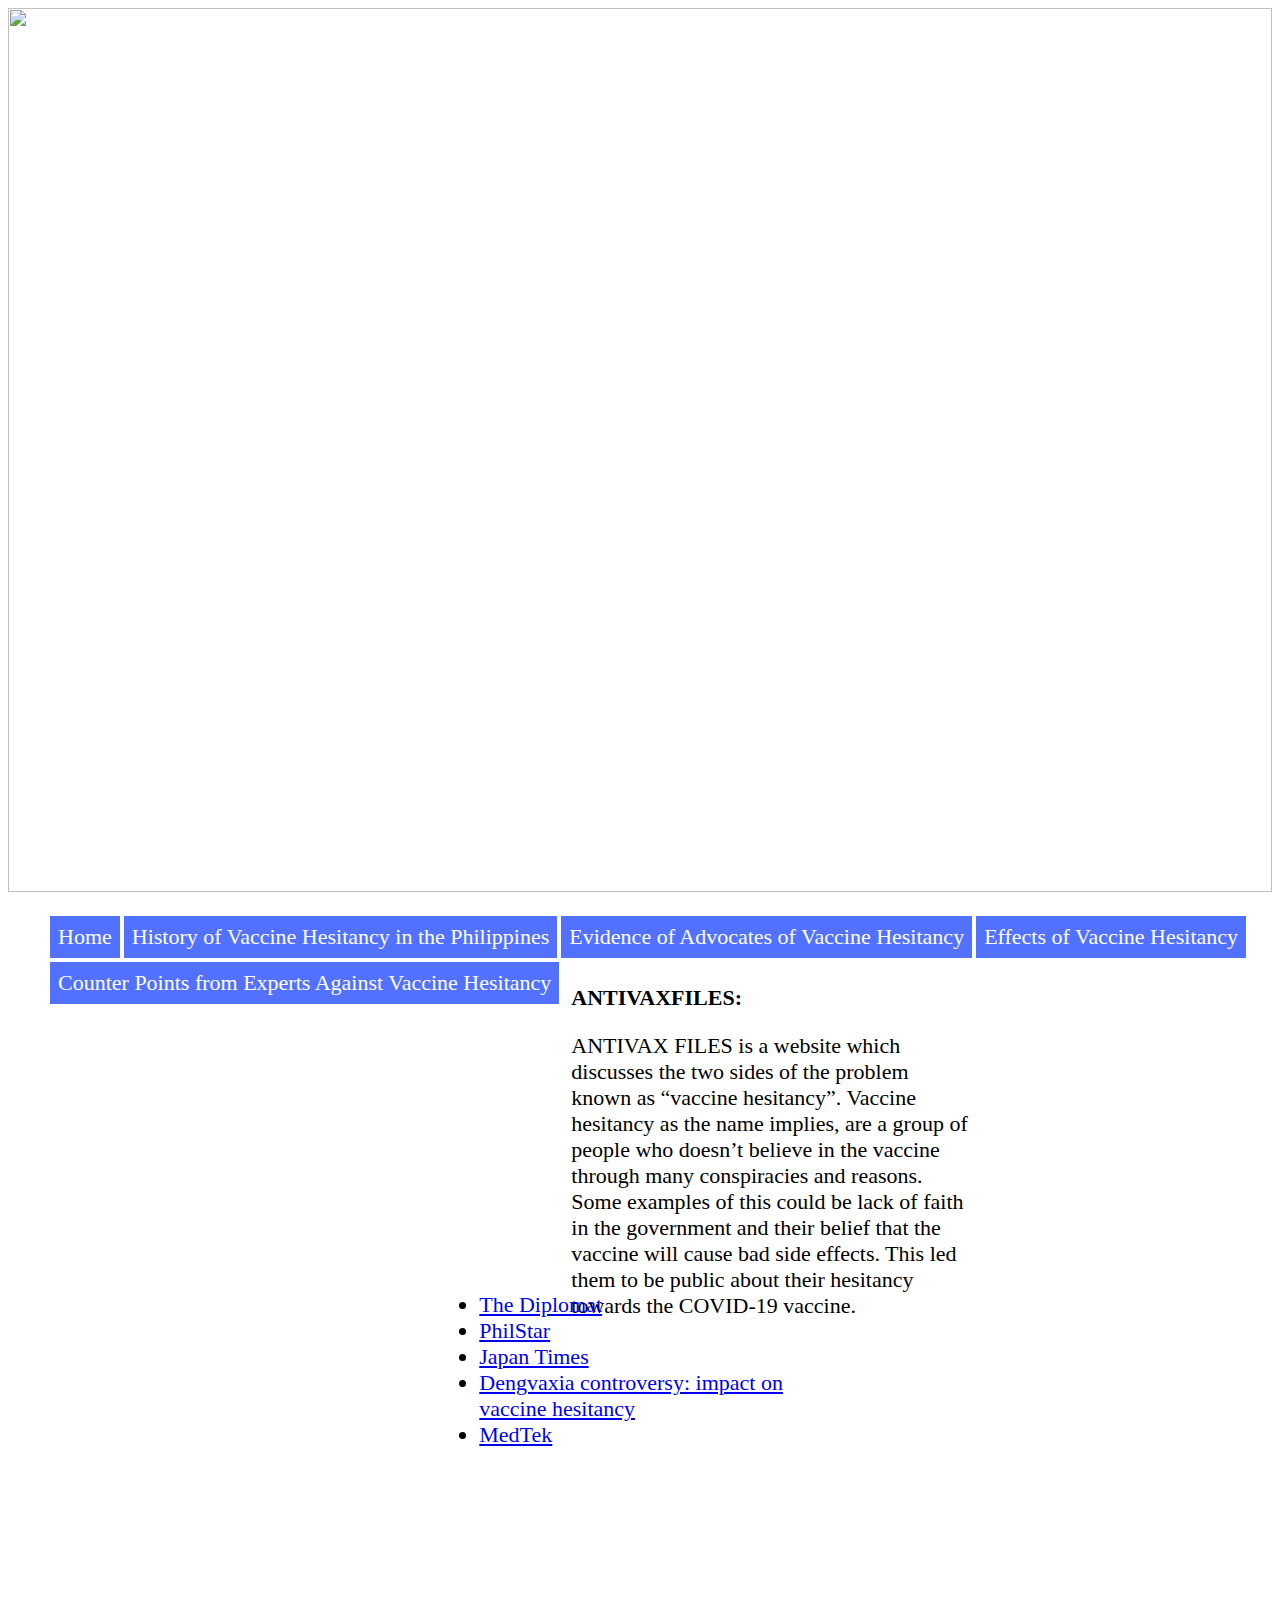
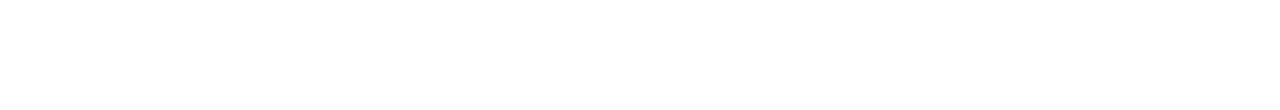
==== index.html @ 2458c81e "Computer Science Phase 1 Project" ====
<DOCTYPE html>
<html>
<head>
<title>Antivax Files</title>

<meta charset="UTF-8">
<meta name="author" content="Angelo Miguel G. Vinluan">
<meta name="keywords" content="HTML, CSS, JavaScript">
<meta name="revised" content="10-19-2021">

<link rel="icon" href="icon.png" type="image/gif">
<link href="../css/style.css" rel="stylesheet" type="text/css" />

</head>

<body>
		<header id = "index-header">
				<img id="index-header-image" class = "header-img"src ='../images/Antivax.png'></img>
				<nav id = "index-navigation" class = "header-nav">
					<ul>
						<li class ="navigation-ul"><a href="index.html" class ="header-navigation-a" id = "nav-home">Home</a></li>
						<li class ="navigation-ul"><a href="history.html" class ="header-navigation-a" id = "nav-history">History of Vaccine Hesitancy in the Philippines</a></li>
						<li class ="navigation-ul"><a href="evidence.html" class ="header-navigation-a" id = "nav-evidence">Evidence of Advocates of Vaccine Hesitancy</a></li>
						<li class ="navigation-ul"><a href="effects.html" class ="header-navigation-a" id = "nav-effects">Effects of Vaccine Hesitancy</a></li>
						<li class ="navigation-ul"><a href="counter-points.html" class ="header-navigation-a" id = "counter-points">Counter Points from Experts Against Vaccine Hesitancy</a></li>
					</ul>
				</nav>
			</header>
		<section id = "index-section-left">
			<header id = "index-left-header">
				<h1>
	   ANTIVAXFILES:
				</h1>
			</header>
			<article id= "index-left-article">
				<p>
				ANTIVAX FILES is a website which discusses the two sides of the problem known as “vaccine hesitancy”. Vaccine hesitancy as the name implies, are a group of people who doesn’t believe in the vaccine through many conspiracies and reasons. Some examples of this could be lack of faith in the government and their belief that the vaccine will cause bad side effects. This led them to be public about their hesitancy towards the COVID-19 vaccine.
				</p>
			</article>
		</section>
		<section id="index-section-center">
			<video id="index-center-video" width="320" height="240" autoplay loop muted><
				<source src="../mmfiles/Presentation0.mp4" type="video/mp4">
				Your browser does not support the video tag.
		</video>
			<img id="index-center-image"></img>
		</section>
		<section id= "index-right-article">
			<nav>
				<ul>
			  <li><a href="https://thediplomat.com/2021/03/from-dengvaxia-to-sinovac-vaccine-hesitancy-in-the-philippines/">
					The Diplomat 
					</a></li>
			  <li><a href="https://www.philstar.com/headlines/2021/09/19/2128217/covid-19-deniers-anti-vaccine-protesters-get-warning-pnp-chief">
					PhilStar
					</a></li>
			  <li><a href="https://www.japantimes.co.jp/news/2017/12/11/asia-pacific/science-health-asia-pacific/philippines-snubbed-advice-experts-tread-incrementally-pursuing-child-dengue-immunizations/">
					Japan Times 
					</a></li>
					<li><a href="https://www.jogh.org/documents/issue201802/jogh-08-020312.pdf">
					Dengvaxia controversy: impact on vaccine hesitancy
					</a></li>
			  <li><a href="https://medtek.com.ph/2018/03/13/filipino-parents-against-vaccination-aftermath/">
					MedTek 
					</a></li>
				</ul>
			</nav>
			<video id="index-right-video" width="320" height="240" autoplay loop muted><
				<source src="../mmfiles/index-video.mp4" type="video/mp4">
				Your browser does not support the video tag.
			</video>
		</section>





</body>

</html>
---- css/style.css ----
* {
	font-size: 22px;
  box-sizing: border-box;
}

header{
 width: 100%;
 margin:0px;
}

#index-header-image{
 width: 100%;
}
 
.navigation-ul {
  
  float: left;
  list-style-type: none;
  z-index: 5;
  
}

.header-nav{
 margin-left: auto;
 margin-right: auto;

}

.header-navigation-a {
  display: block;
  text-decoration: none;
  padding: 8px;
  background-color:  #5271ff;
  color: white;
  border: 2px solid white;
}

.header-navigation-a:hover{
 font-size: 110%;
 color: lightskyblue;
 
}





/* Create three equal columns that floats next to each other */
section {
  float: left;
  width: 33.33%;
  padding: 10px;
  height: 300px; /* Should be removed. Only for demonstration */
}

/* Clear floats after the columns */
.row:after {
  content: "";
  display: table;
  clear: both;
}

@media (max-width: 600px) {
  .column {
    width: 100%;
  }
}
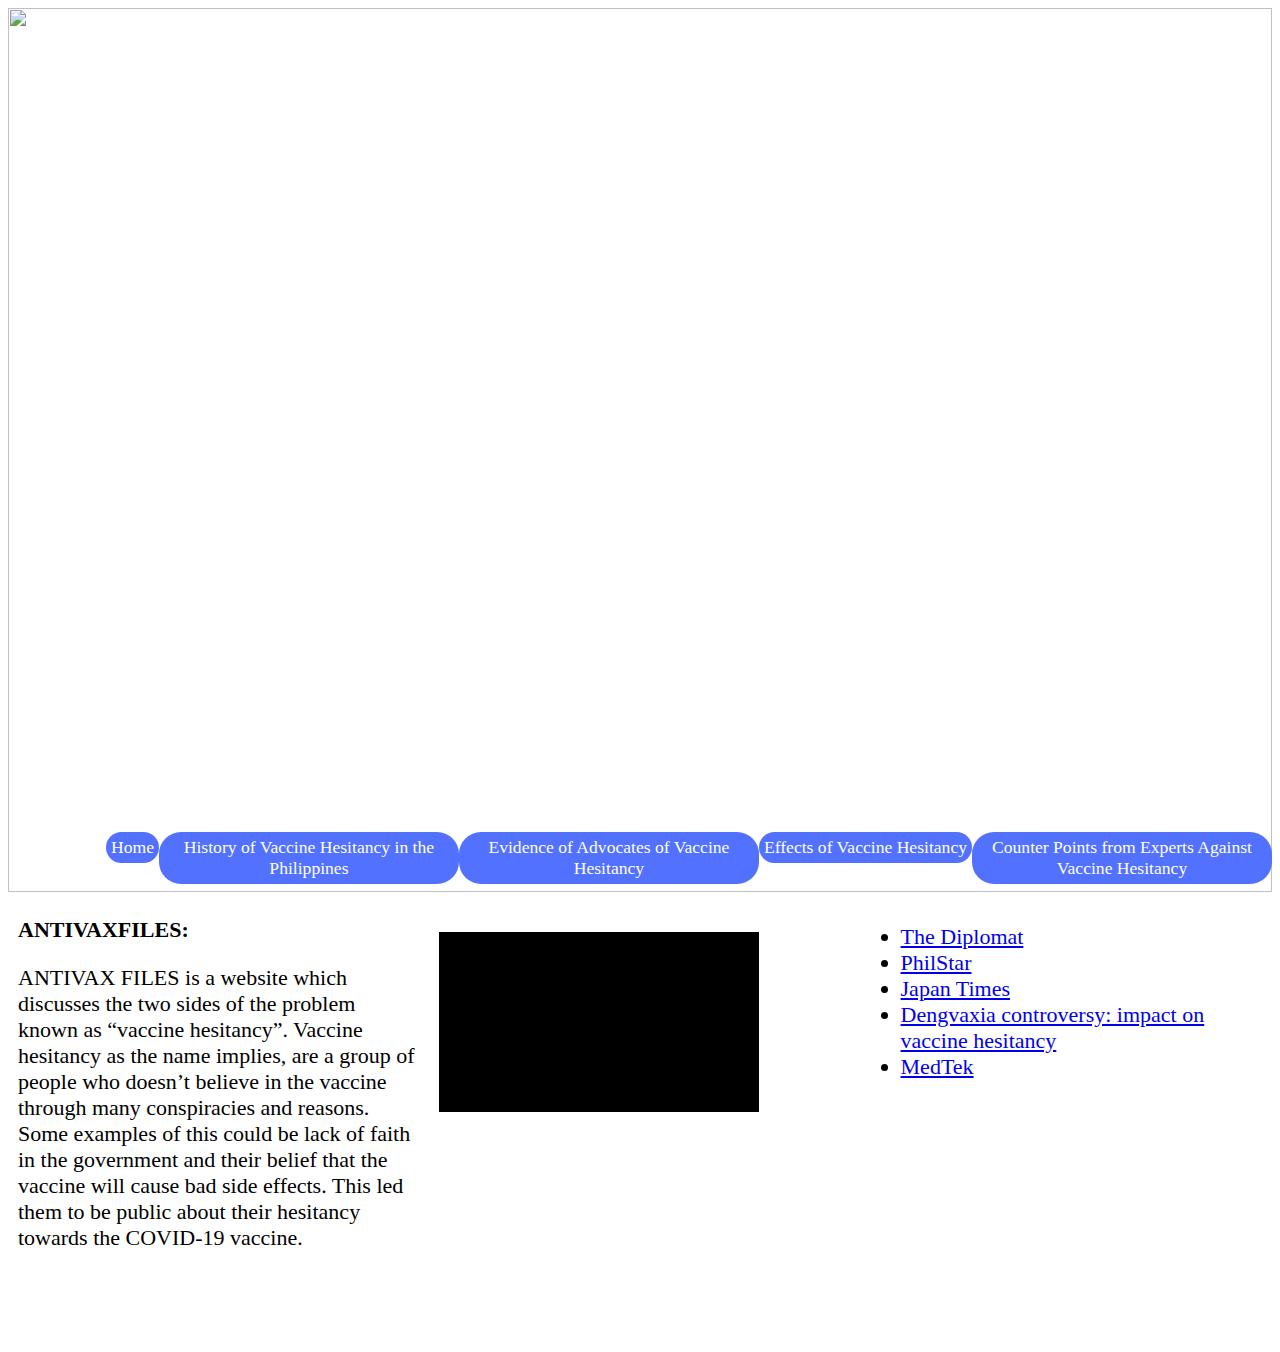
==== commit 1f2b87ef: "Navigation on Image" ====
--- a/index.html
+++ b/index.html
@@ -2,7 +2,6 @@
 <html>
 <head>
 <title>Antivax Files</title>
-
 <meta charset="UTF-8">
 <meta name="author" content="Angelo Miguel G. Vinluan">
 <meta name="keywords" content="HTML, CSS, JavaScript">
@@ -17,12 +16,12 @@
 		<header id = "index-header">
 				<img id="index-header-image" class = "header-img"src ='../images/Antivax.png'></img>
 				<nav id = "index-navigation" class = "header-nav">
-					<ul>
-						<li class ="navigation-ul"><a href="index.html" class ="header-navigation-a" id = "nav-home">Home</a></li>
-						<li class ="navigation-ul"><a href="history.html" class ="header-navigation-a" id = "nav-history">History of Vaccine Hesitancy in the Philippines</a></li>
-						<li class ="navigation-ul"><a href="evidence.html" class ="header-navigation-a" id = "nav-evidence">Evidence of Advocates of Vaccine Hesitancy</a></li>
-						<li class ="navigation-ul"><a href="effects.html" class ="header-navigation-a" id = "nav-effects">Effects of Vaccine Hesitancy</a></li>
-						<li class ="navigation-ul"><a href="counter-points.html" class ="header-navigation-a" id = "counter-points">Counter Points from Experts Against Vaccine Hesitancy</a></li>
+					<ul id = "navigation-ul">
+						<li class ="navigation-li"><a href="index.html" class ="header-navigation-a" id = "nav-home">Home</a></li>
+						<li class ="navigation-li"><a href="history.html" class ="header-navigation-a" id = "nav-history">History of Vaccine Hesitancy in the Philippines</a></li>
+						<li class ="navigation-li"><a href="evidence.html" class ="header-navigation-a" id = "nav-evidence">Evidence of Advocates of Vaccine Hesitancy</a></li>
+						<li class ="navigation-li"><a href="effects.html" class ="header-navigation-a" id = "nav-effects">Effects of Vaccine Hesitancy</a></li>
+						<li class ="navigation-li"><a href="counter-points.html" class ="header-navigation-a" id = "counter-points">Counter Points from Experts Against Vaccine Hesitancy</a></li>
 					</ul>
 				</nav>
 			</header>
--- a/css/style.css
+++ b/css/style.css
@@ -1,67 +1,65 @@
 * {
-	font-size: 22px;
+  font-size: 22px;
   box-sizing: border-box;
 }
 
-header{
- width: 100%;
- margin:0px;
+header {
+  width: 100%;
+  margin: 0px;
 }
 
-#index-header-image{
- width: 100%;
+#index-header-image {
+  width: 100%;
+  z-index: -1;
 }
- 
-.navigation-ul {
-  
+
+.navigation-li {
   float: left;
   list-style-type: none;
-  z-index: 5;
-  
 }
 
-.header-nav{
- margin-left: auto;
- margin-right: auto;
+#navigation-ul {
+  margin-top: -5%;
+}
 
+.header-nav {
+  float: right;
+  position: relative;
+  z-index: 3;
 }
 
 .header-navigation-a {
+  position: relative;
   display: block;
   text-decoration: none;
-  padding: 8px;
-  background-color:  #5271ff;
+  padding: 4px;
+  background-color: #5271ff;
   color: white;
-  border: 2px solid white;
+  border: 1px solid transparent;
+  border-radius: 22px;
+  font-size: 80%;
+  padding-top: 1000 px;
+  max-width: 300px;
+  text-align: center;
+  z-index: 3;
 }
 
-.header-navigation-a:hover{
- font-size: 110%;
- color: lightskyblue;
- 
+.header-navigation-a:hover {
+  font-size: 110%;
+  color: lightskyblue;
+  border-color: #fff;
 }
-
-
-
-
 
 /* Create three equal columns that floats next to each other */
 section {
   float: left;
   width: 33.33%;
   padding: 10px;
-  height: 300px; /* Should be removed. Only for demonstration */
 }
 
 /* Clear floats after the columns */
 .row:after {
-  content: "";
+  content: '';
   display: table;
   clear: both;
 }
-
-@media (max-width: 600px) {
-  .column {
-    width: 100%;
-  }
-}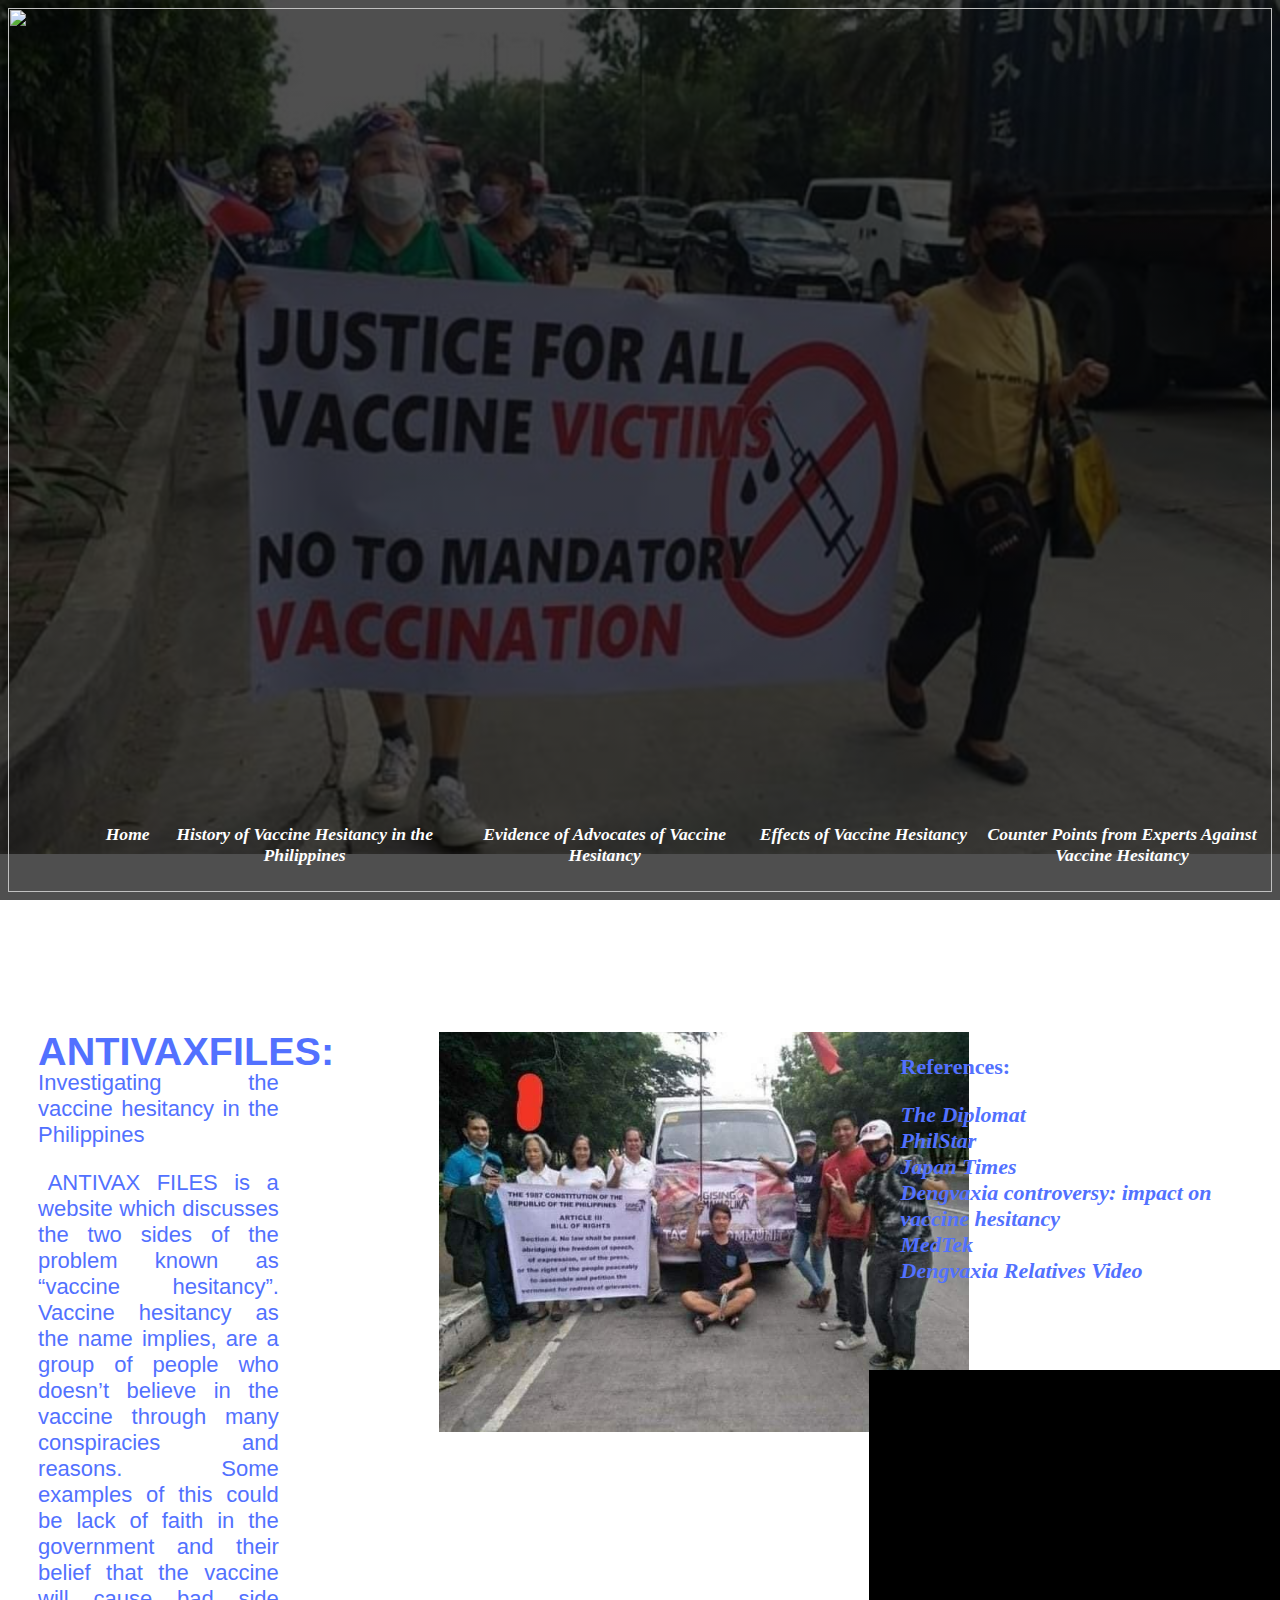
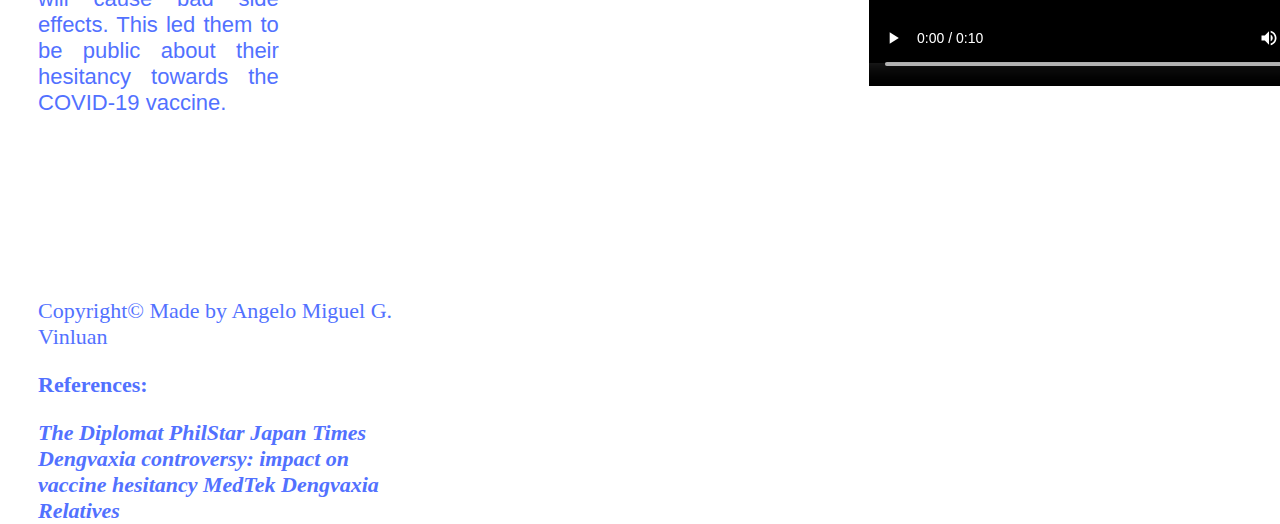
==== commit 9ccedb6f: "CompSci Phase 1 Project" ====
--- a/index.html
+++ b/index.html
@@ -13,67 +13,85 @@
 </head>
 
 <body>
-		<header id = "index-header">
-				<img id="index-header-image" class = "header-img"src ='../images/Antivax.png'></img>
-				<nav id = "index-navigation" class = "header-nav">
-					<ul id = "navigation-ul">
-						<li class ="navigation-li"><a href="index.html" class ="header-navigation-a" id = "nav-home">Home</a></li>
-						<li class ="navigation-li"><a href="history.html" class ="header-navigation-a" id = "nav-history">History of Vaccine Hesitancy in the Philippines</a></li>
-						<li class ="navigation-li"><a href="evidence.html" class ="header-navigation-a" id = "nav-evidence">Evidence of Advocates of Vaccine Hesitancy</a></li>
-						<li class ="navigation-li"><a href="effects.html" class ="header-navigation-a" id = "nav-effects">Effects of Vaccine Hesitancy</a></li>
-						<li class ="navigation-li"><a href="counter-points.html" class ="header-navigation-a" id = "counter-points">Counter Points from Experts Against Vaccine Hesitancy</a></li>
-					</ul>
-				</nav>
-			</header>
-		<section id = "index-section-left">
-			<header id = "index-left-header">
-				<h1>
-	   ANTIVAXFILES:
-				</h1>
-			</header>
-			<article id= "index-left-article">
-				<p>
+	<header id = "index-header">
+		<img id="index-header-image" class = "header-img"src ='../images/Antivax.png'></img>
+		<nav id = "index-navigation" class = "header-nav">
+			<ul id = "navigation-ul">
+				<li class ="navigation-li"><a href="index.html" class ="header-navigation-a" id = "nav-home">Home</a></li>
+				<li class ="navigation-li"><a href="htdocs/history.html" class ="header-navigation-a" id = "nav-history">History of Vaccine Hesitancy in the Philippines</a></li>
+				<li class ="navigation-li"><a href="evidence.html" class ="header-navigation-a" id = "nav-evidence">Evidence of Advocates of Vaccine Hesitancy</a></li>
+				<li class ="navigation-li"><a href="effects.html" class ="header-navigation-a" id = "nav-effects">Effects of Vaccine Hesitancy</a></li>
+				<li class ="navigation-li"><a href="counter-points.html" class ="header-navigation-a" id = "counter-points">Counter Points from Experts Against Vaccine Hesitancy</a></li>
+			</ul>
+		</nav>
+	</header>
+	<section id = "index-section-left">
+		<header id = "index-left-header">
+			<h1>
+	   			ANTIVAXFILES:
+			</h1>
+			<p id = "header-quote"> Investigating the vaccine hesitancy in the Philippines </p>
+		</header>
+		<article id= "index-left-article">
+			<p>
 				ANTIVAX FILES is a website which discusses the two sides of the problem known as “vaccine hesitancy”. Vaccine hesitancy as the name implies, are a group of people who doesn’t believe in the vaccine through many conspiracies and reasons. Some examples of this could be lack of faith in the government and their belief that the vaccine will cause bad side effects. This led them to be public about their hesitancy towards the COVID-19 vaccine.
-				</p>
-			</article>
-		</section>
-		<section id="index-section-center">
-			<video id="index-center-video" width="320" height="240" autoplay loop muted><
-				<source src="../mmfiles/Presentation0.mp4" type="video/mp4">
-				Your browser does not support the video tag.
-		</video>
-			<img id="index-center-image"></img>
-		</section>
-		<section id= "index-right-article">
-			<nav>
-				<ul>
-			  <li><a href="https://thediplomat.com/2021/03/from-dengvaxia-to-sinovac-vaccine-hesitancy-in-the-philippines/">
+			</p>
+		</article>
+		<footer> 
+			Copyright©  Made by Angelo Miguel G. Vinluan
+			<h3> References: </h3>
+			<a href="https://thediplomat.com/2021/03/from-dengvaxia-to-sinovac-vaccine-hesitancy-in-the-philippines/">
+				The Diplomat 
+			</a>
+			<a href="https://www.philstar.com/headlines/2021/09/19/2128217/covid-19-deniers-anti-vaccine-protesters-get-warning-pnp-chief">
+				PhilStar
+			</a>
+			<a href="https://www.japantimes.co.jp/news/2017/12/11/asia-pacific/science-health-asia-pacific/philippines-snubbed-advice-experts-tread-incrementally-pursuing-child-dengue-immunizations/">
+				Japan Times 
+			</a>
+			<a href="https://www.jogh.org/documents/issue201802/jogh-08-020312.pdf">
+				Dengvaxia controversy: impact on vaccine hesitancy
+			</a>
+			<a href="https://medtek.com.ph/2018/03/13/filipino-parents-against-vaccination-aftermath/">
+				MedTek 
+			</a>
+			<a href="https://fb.watch/a0ytNOjH6e/">
+				Dengvaxia Relatives
+			</a>
+		</footer>
+	</section>
+	<section id="index-section-center">
+		<img id="index-center-image"></img>
+		<img src= "images/image1.jpg" width="530" height="400";></img>
+	</section>
+	<section id="index-right-article">
+		<nav>
+			<ul id="links">
+				<h3 id= "references"> References: </h3>
+			  	<li><a href="https://thediplomat.com/2021/03/from-dengvaxia-to-sinovac-vaccine-hesitancy-in-the-philippines/">
 					The Diplomat 
-					</a></li>
-			  <li><a href="https://www.philstar.com/headlines/2021/09/19/2128217/covid-19-deniers-anti-vaccine-protesters-get-warning-pnp-chief">
+				</a></li>
+			  	<li><a href="https://www.philstar.com/headlines/2021/09/19/2128217/covid-19-deniers-anti-vaccine-protesters-get-warning-pnp-chief">
 					PhilStar
-					</a></li>
-			  <li><a href="https://www.japantimes.co.jp/news/2017/12/11/asia-pacific/science-health-asia-pacific/philippines-snubbed-advice-experts-tread-incrementally-pursuing-child-dengue-immunizations/">
+				</a></li>
+			 	<li><a href="https://www.japantimes.co.jp/news/2017/12/11/asia-pacific/science-health-asia-pacific/philippines-snubbed-advice-experts-tread-incrementally-pursuing-child-dengue-immunizations/">
 					Japan Times 
-					</a></li>
-					<li><a href="https://www.jogh.org/documents/issue201802/jogh-08-020312.pdf">
+				</a></li>
+				<li><a href="https://www.jogh.org/documents/issue201802/jogh-08-020312.pdf">
 					Dengvaxia controversy: impact on vaccine hesitancy
 					</a></li>
-			  <li><a href="https://medtek.com.ph/2018/03/13/filipino-parents-against-vaccination-aftermath/">
+				<li><a href="https://medtek.com.ph/2018/03/13/filipino-parents-against-vaccination-aftermath/">
 					MedTek 
-					</a></li>
-				</ul>
-			</nav>
-			<video id="index-right-video" width="320" height="240" autoplay loop muted><
-				<source src="../mmfiles/index-video.mp4" type="video/mp4">
+				</a></li>
+				<li><a href="https://fb.watch/a0ytNOjH6e/">
+					Dengvaxia Relatives Video
+				</a></li>
+			</ul>
+		</nav>
+			<video id="index-right-video" width="520" height="340" autoplay controls loop>
+				<source src="../mmfiles/Presentation1.mp4" type="video/mp4">
 				Your browser does not support the video tag.
 			</video>
-		</section>
-
-
-
-
-
+	</section>
 </body>
-
 </html>--- a/css/style.css
+++ b/css/style.css
@@ -1,6 +1,13 @@
 * {
   font-size: 22px;
   box-sizing: border-box;
+}
+
+body {
+  background-image:linear-gradient(rgba(0,0,0,0.690), rgba(0,0,0,0.690)), url(../images/background.jpg); 
+  background-repeat: no-repeat;
+  background-size: 100%;
+  background-attachment: fixed;
 }
 
 header {
@@ -19,7 +26,7 @@
 }
 
 #navigation-ul {
-  margin-top: -5%;
+  margin-top: -6%;
 }
 
 .header-nav {
@@ -33,8 +40,7 @@
   display: block;
   text-decoration: none;
   padding: 4px;
-  background-color: #5271ff;
-  color: white;
+  color: #ffffff;
   border: 1px solid transparent;
   border-radius: 22px;
   font-size: 80%;
@@ -45,9 +51,9 @@
 }
 
 .header-navigation-a:hover {
-  font-size: 110%;
-  color: lightskyblue;
-  border-color: #fff;
+  color: black;
+  font-size: 21px;
+  font-style: bold;
 }
 
 /* Create three equal columns that floats next to each other */
@@ -63,3 +69,114 @@
   display: table;
   clear: both;
 }
+
+#index-center-video {
+  margin: auto;
+  padding: 1%;
+}
+
+#index-section-center {
+  margin-top: -70px;
+  position: relative;
+  top: 200px;
+}
+
+h1 {
+  font-size: 180%;
+}
+
+#index-left-header {
+  color: #5271ff;
+  font-family: helvetica;
+  width: 60%;
+  margin-left: 5%;
+  padding: -10px 5px 5px 0px ;
+  text-align: justify;
+  position: relative;
+  top: 100px;
+}
+
+#index-left-article {
+  color: #5271ff;
+  font-family: helvetica;
+  margin-left: 5%;
+  margin-right: 15%;
+  width: 60%;
+  text-indent: 4%;
+  text-align: justify;
+  position: relative;
+  top: 100px;
+}
+
+#header-quote {
+  margin-top: -30px;
+  text-align: justify;
+}
+
+#index-right-video {
+  margin-left: 2%;
+  position: relative;
+  top: 170px;
+}
+
+#index-right-video-two {
+  margin-left: 2%;
+  position: relative;
+  top: -20px;
+  left: 60px;
+}
+
+a {
+  color:#5271ff;
+  font-style: italic;
+  font-weight: bold;
+  text-decoration: none;
+}
+
+#links {
+  list-style-type: none;
+  position: relative;
+  top: 130px;
+}
+
+footer{
+  color: #5271ff;
+  margin-left: 5%;
+  margin-bottom: -10%;
+  position: relative;
+  top: 260px;
+}
+
+#images {
+  float: left;
+  clear: left;
+}
+
+#photo {
+  padding-bottom: 10%;
+  margin-left: 5%;
+}
+
+#links_two {
+  list-style-type: none;
+  float: right;
+  clear: right;
+}
+
+#paragraph {
+  color: #5271ff;
+  position: relative;
+  top: 50px
+}
+
+#footer_history {
+  color: #5271ff;
+  margin-left: 5%;
+  margin-bottom: -10%;
+  position: relative;
+  top: 830px;
+}
+
+#references {
+  color: #5271ff;
+}